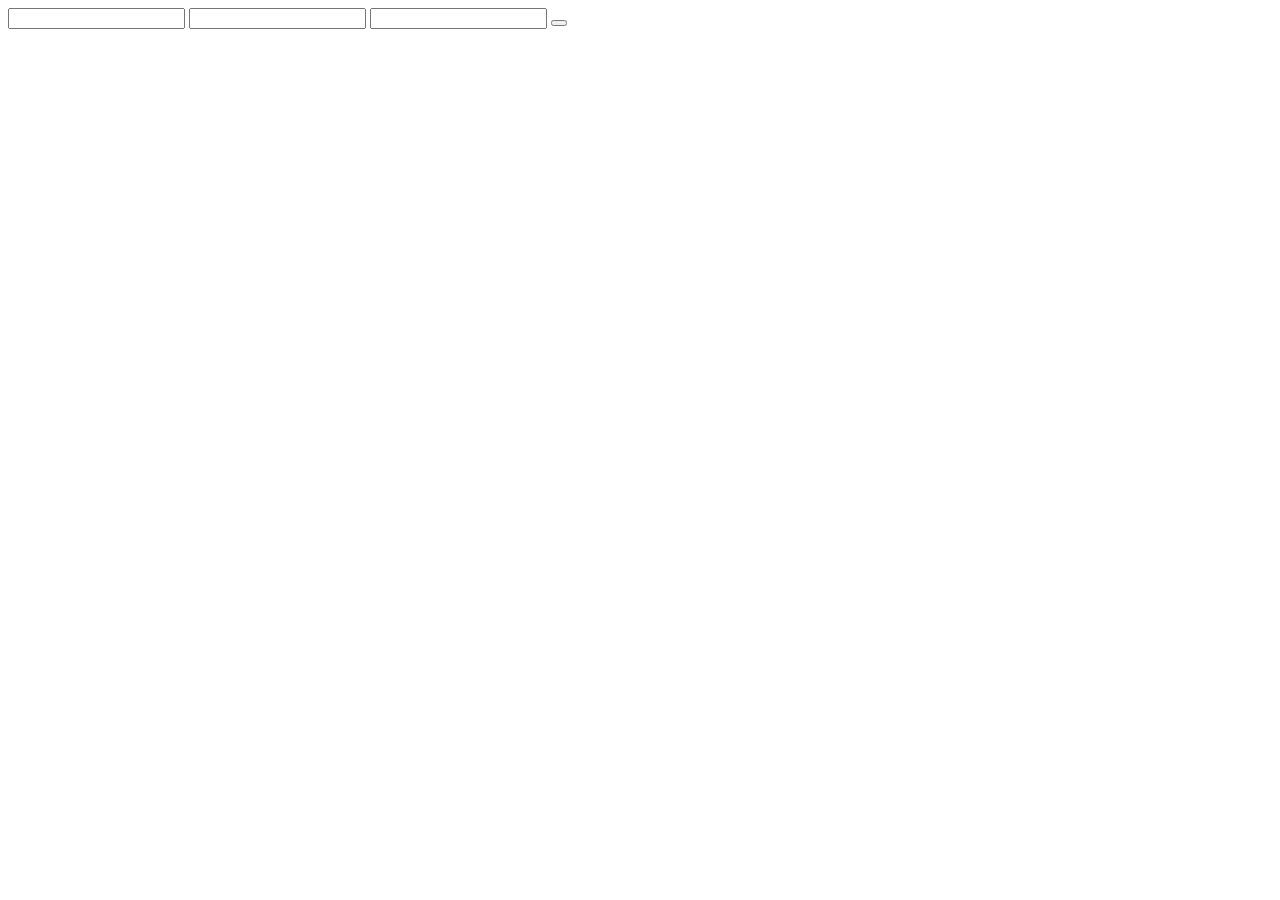
==== lab_8/index.html @ 02f9a652 "Quick start" ====
<!DOCTYPE html>
<html lang="en">
<head>
    <meta charset="UTF-8">
    <title>Title</title>
    <script src="jquery-3.2.1.min.js"></script>
    <script src="jquery.flot.min.js"></script>
</head>
<body>
<input class="from" type="text">
<input class="to" type="text">
<input class="func" type="text">

<button></button>
<div class="output"></div>
</body>
</html>
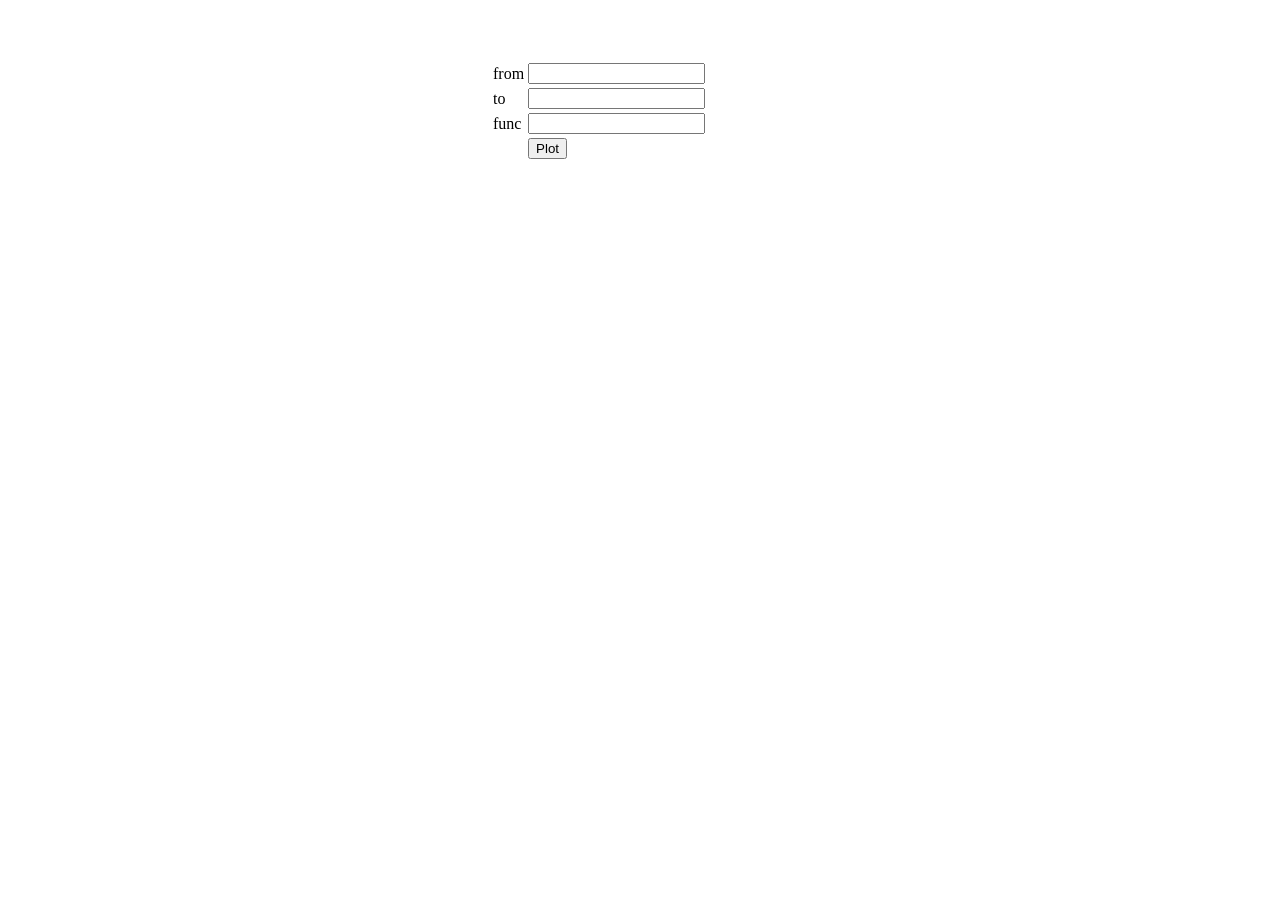
==== commit 3225dea5: "lab_8" ====
--- a/lab_8/index.html
+++ b/lab_8/index.html
@@ -7,11 +7,48 @@
     <script src="jquery.flot.min.js"></script>
 </head>
 <body>
-<input class="from" type="text">
-<input class="to" type="text">
-<input class="func" type="text">
+<div style="max-width: 300px; margin: 60px auto">
+    <table>
+        <tr>
+            <td><label for="from">from</label></td>
+            <td><input id="from" type="text"></td>
+        </tr>
+        <tr>
+            <td><label for="to">to</label></td>
+            <td><input id="to" type="text"></td>
+        </tr>
+        <tr>
+            <td><label for="func">func</label></td>
+            <td><input id="func" type="text"></td>
+        </tr>
+        <tr>
+            <td></td>
+            <td>
+                <button id="plot">Plot</button>
+            </td>
+        </tr>
+    </table>
+    <div id="output" style="height: 300px"></div>
+</div>
+<script>
+    $(function () {
+        var from = $('#from');
+        var to = $('#to');
+        var func = $('#func');
+        var out = $('#output');
 
-<button></button>
-<div class="output"></div>
+        $('#plot').click(function (event) {
+            event.preventDefault();
+            var array = [];
+            var start = parseFloat(from.val());
+            var end = parseFloat(to.val());
+            for (var x = start; x < end; x += (end - start) / 100) {
+                array.push([x, eval(func.val())]);
+            }
+            console.log(array);
+            $.plot(out, [array]);
+        })
+    })
+</script>
 </body>
 </html>
